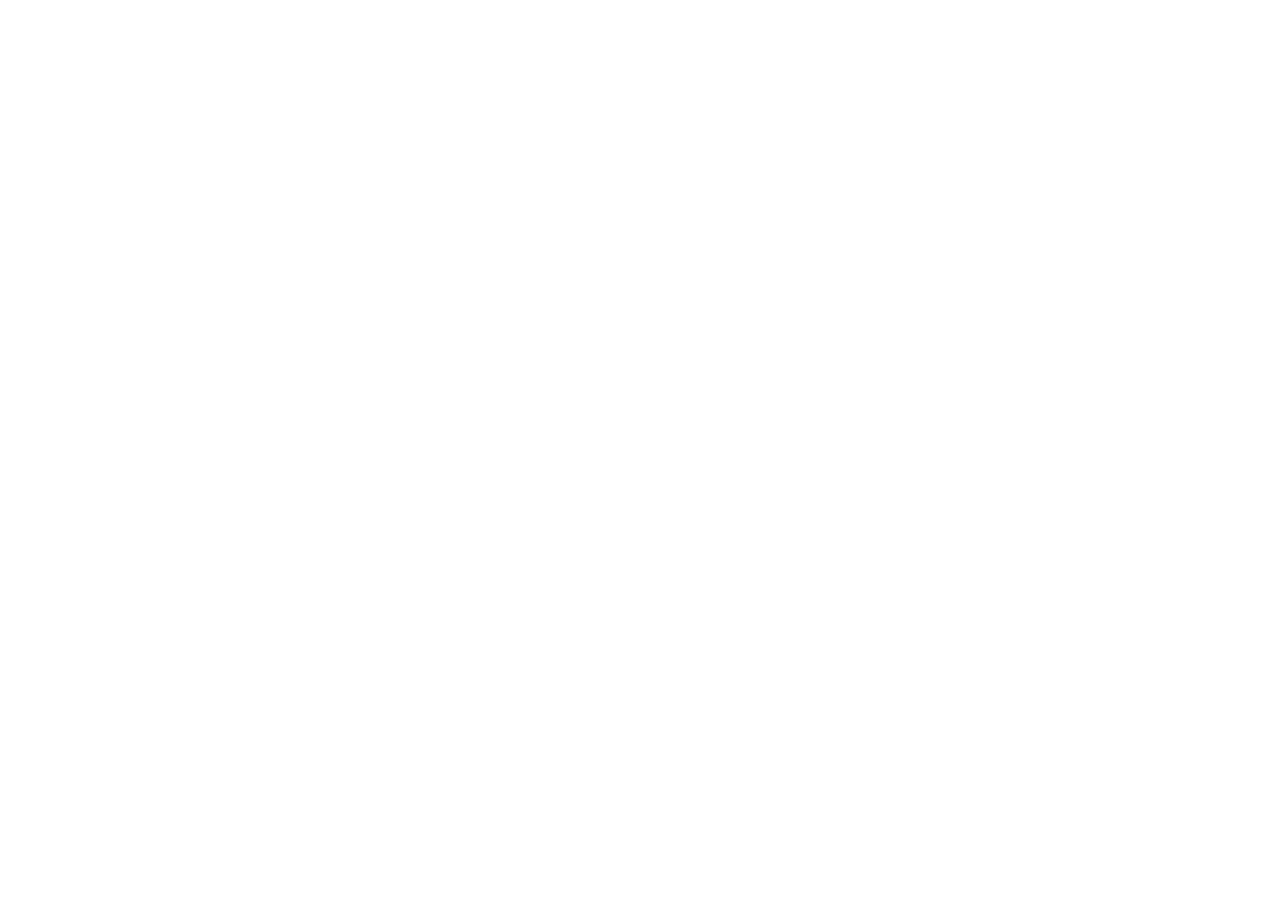
==== templates/index.html @ 949a0967 "Structure" ====
<!DOCTYPE html>
<html>
<head>
	<title>LTI Emulator</title>
	<link href="static/reset.css" rel="stylesheet" type="text/css" />
	<link href="static/main.css" rel="stylesheet" type="text/css" />
	<link href='https://fonts.googleapis.com/css?family=Raleway:400,200' rel='stylesheet' type='text/css'>
	<script src="static/main.js></script>
</head>
<body>
	<div class="emulator_wrapper">
		<h1>LTI Emulator</h1>
		<p>Select an emulator to play:</p>
 		<form action="/chooser" method="post">
	        <button type="submit" name="template" value="syllabus">NES</button>
	        <button type="submit" name="template" value="front-page">GameBoy</button>
	        <button type="submit" name="template" value="course-orientation">GameBoy Advance</button>
        </form>

	</div>

	<footer>University of Central Florida | Center for Distributed Learning | 2014</footer>
</body>
</html>

Analytics
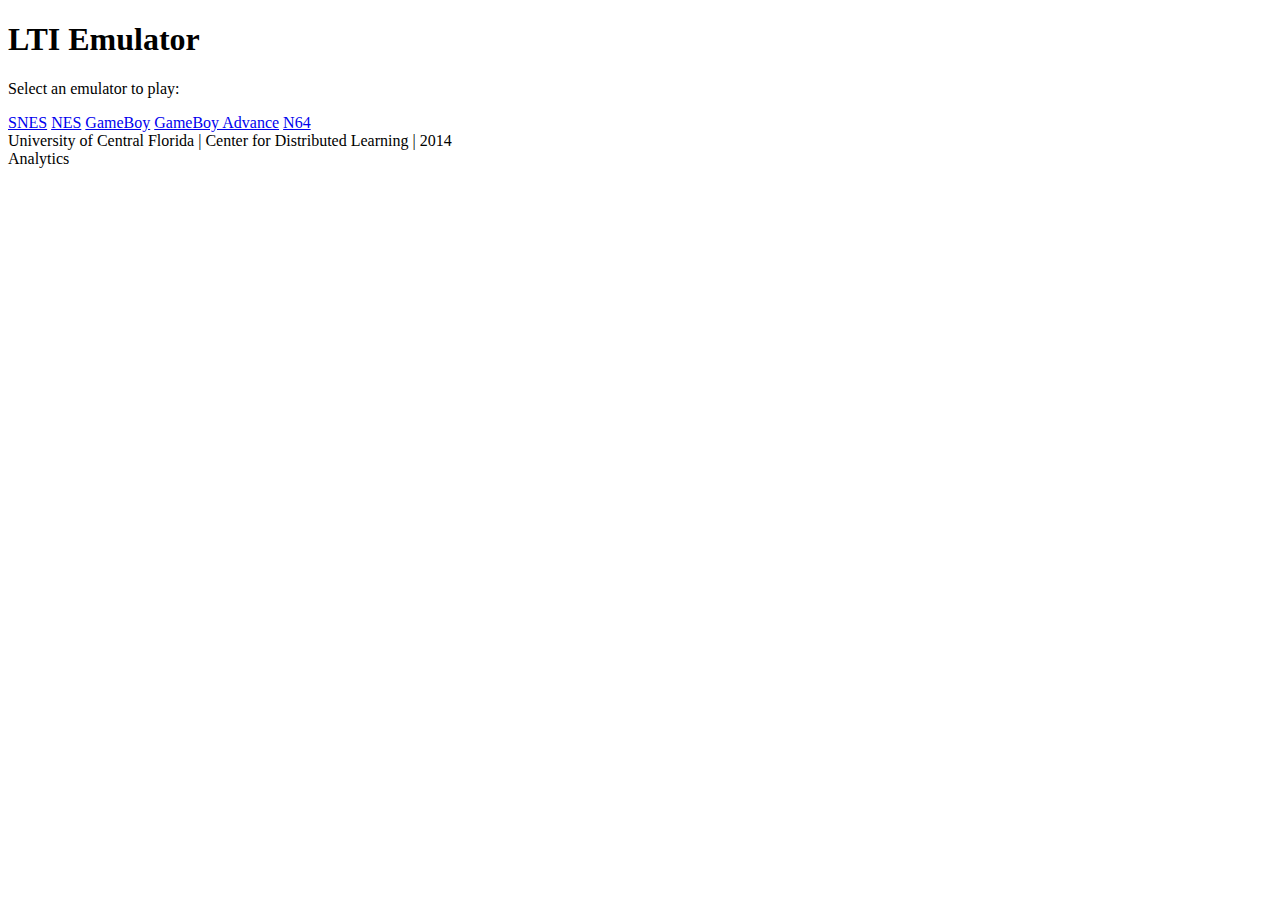
==== commit c519c143: "Changed template" ====
--- a/templates/index.html
+++ b/templates/index.html
@@ -5,17 +5,17 @@
 	<link href="static/reset.css" rel="stylesheet" type="text/css" />
 	<link href="static/main.css" rel="stylesheet" type="text/css" />
 	<link href='https://fonts.googleapis.com/css?family=Raleway:400,200' rel='stylesheet' type='text/css'>
-	<script src="static/main.js></script>
 </head>
 <body>
 	<div class="emulator_wrapper">
 		<h1>LTI Emulator</h1>
 		<p>Select an emulator to play:</p>
- 		<form action="/chooser" method="post">
-	        <button type="submit" name="template" value="syllabus">NES</button>
-	        <button type="submit" name="template" value="front-page">GameBoy</button>
-	        <button type="submit" name="template" value="course-orientation">GameBoy Advance</button>
-        </form>
+
+                <a href="../static/">SNES</a>
+		<a href="/nes">NES</a>
+                <a href="../static/">GameBoy</a>
+                <a href="../static/">GameBoy Advance</a>
+                <a href="../static/">N64</a>
 
 	</div>
 
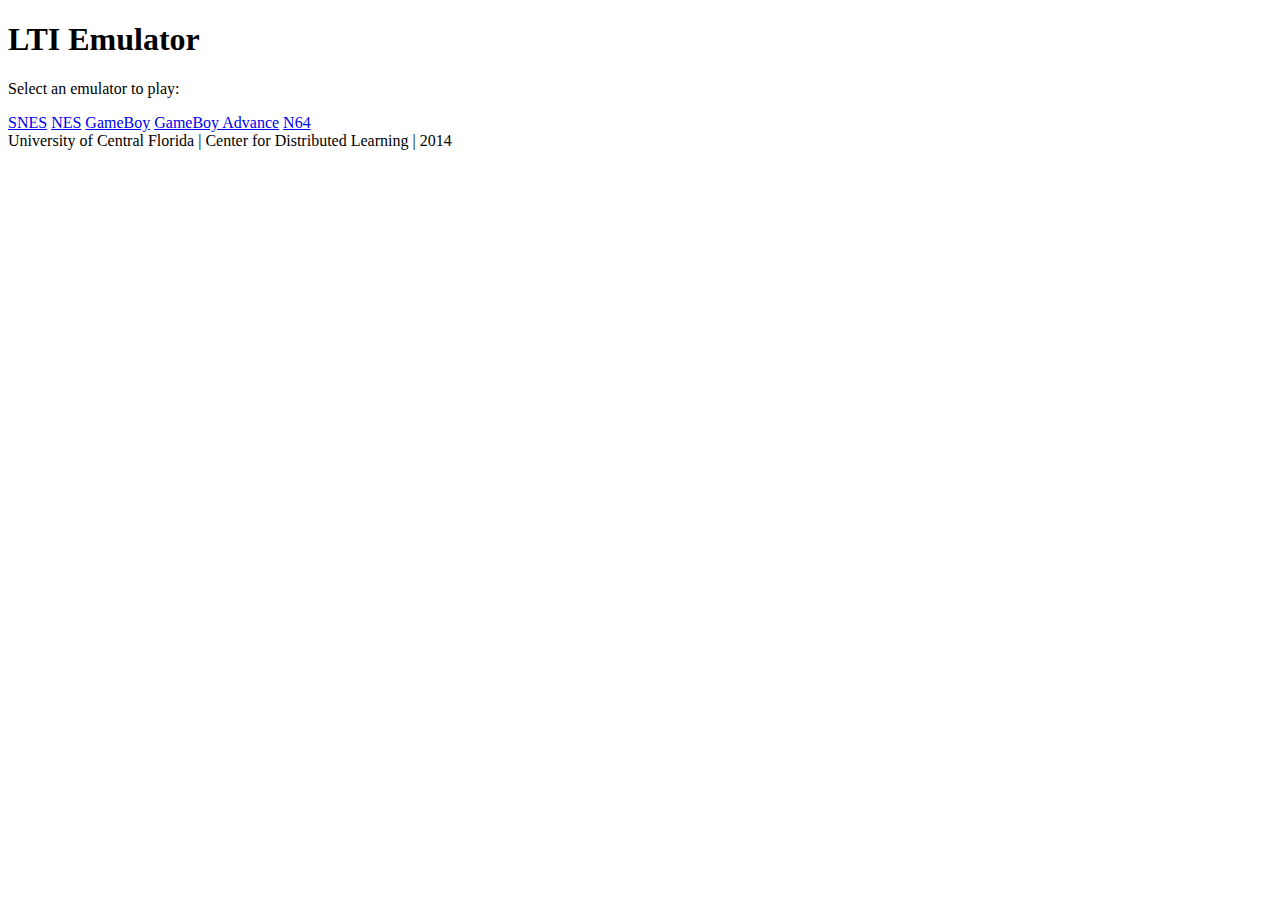
==== commit 89c954c4: "Changed method inside of route '/' and changed styles" ====
--- a/templates/index.html
+++ b/templates/index.html
@@ -23,5 +23,3 @@
 </body>
 </html>
 
-Analytics
-
